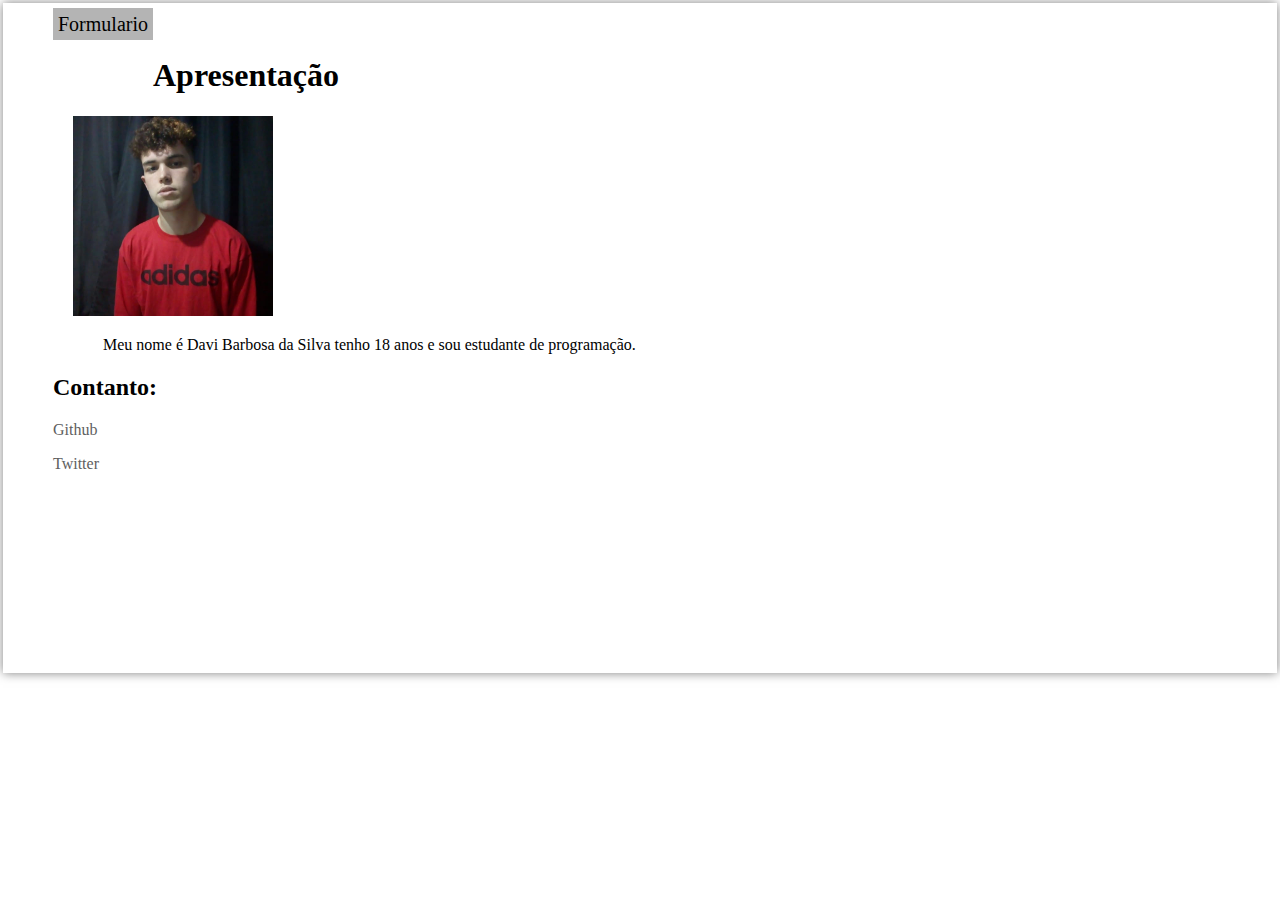
==== index.html @ 70a13454 "criação dos arquivos" ====
<!DOCTYPE html>
<html lang="en">
<head>
    <meta charset="UTF-8">
    <meta name="viewport" content="width=device-width, initial-scale=1.0">
    <meta http-equiv="X-UA-Compatible" content="ie=edge">
    <link rel="stylesheet" href="CSS/estilo.css"/>
    <link rel="stylesheet" href="CSS/Form.css">
    <title>Apresentação</title>
</head>
<body >
    <div>
        <a id="form" href="Formulario.html">Formulario</a>
        <h1>Apresentação</h1>
        <img src="fotoM.jpg"/>
        <p>Meu nome é Davi Barbosa da Silva tenho 18 anos e sou estudante de programação.</p>
        
        <footer>
            <h2 id="cont">Contanto:</h2>
            <p id="cont"><a href="https://github.com/Dabisilva" target="_blank">Github</a></p>
            <a href="https://twitter.com/Dabisilva1" target="_blank">Twitter</a>
        </footer>
    </div>
</body>
</html>
---- CSS/estilo.css ----
@charset "utf-8";

h1{
    text-align: justify;
    text-indent: 100px;
}
p{
    text-align: justify;
    text-indent: 50px;
}
p#cont{
    text-align: justify;
    text-indent: 0px;
}
img{
    width: 200px;
    padding-left: 20px;
}
div{
    padding: 50px;
    padding-top: 10px;
    padding-bottom: 200px;
    box-shadow: 0px 0px 10px rgba(0, 0, 0, 0.5);
    margin: -5px;
}
a#form{
    color: black;
    padding: 10px;
    
    
}
a{
    color: #606060;
    text-decoration: none;

}
a:hover{
    text-decoration: underline;
}
---- CSS/Form.css ----
@charset "urf-8";

form{
    width: 500px;
    margin: 50px;
}
input, textarea {
	font-family: sans-serif;
	font-weight: normal;
	font-size: 12pt;
	background-color: rgba(255, 255, 255, 0.8);
}
input#botao{
    background-color: rgb(238, 232, 232);
}
legend {
	color: #11111a;
	font-weight: bold;
	font-size: 13pt;
	font-family: sans-serif;
}
fieldset {
	border-color: #150552;
	margin: 20px;
}
a#form{
    font-size: 15pt;
    background-color: rgb(180, 180, 180);
    padding: 5px;
}
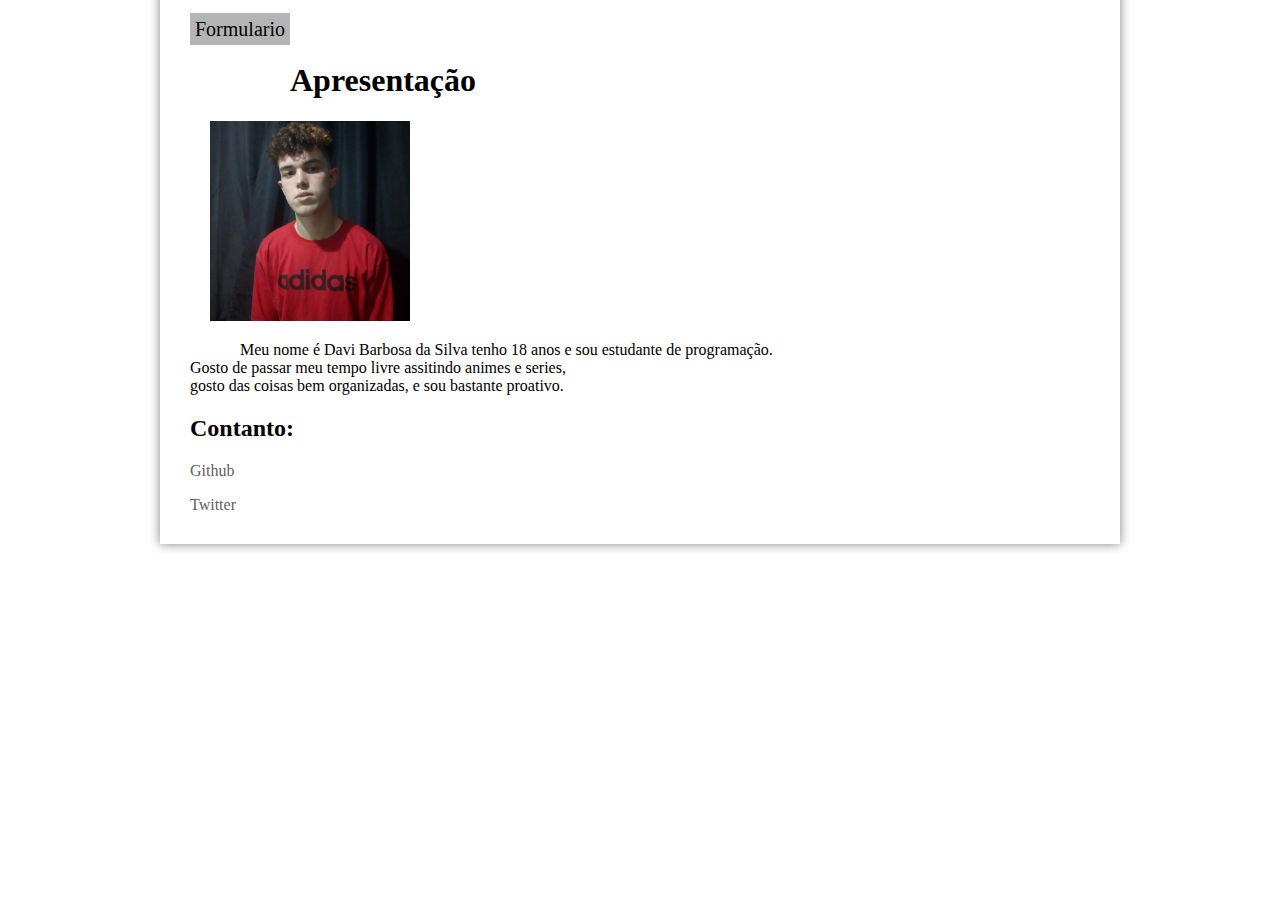
==== commit 4c93be16: "midificação nas div dos arquivos estilo.css, index.html e formulario.php" ====
--- a/index.html
+++ b/index.html
@@ -9,11 +9,13 @@
     <title>Apresentação</title>
 </head>
 <body >
-    <div>
+    <div id="interface">
         <a id="form" href="Formulario.html">Formulario</a>
         <h1>Apresentação</h1>
         <img src="fotoM.jpg"/>
-        <p>Meu nome é Davi Barbosa da Silva tenho 18 anos e sou estudante de programação.</p>
+        <p>Meu nome é Davi Barbosa da Silva tenho 18 anos e sou estudante de programação.<br> Gosto de passar meu tempo
+            livre assitindo animes e series,<br> gosto das coisas bem organizadas, e sou bastante proativo. 
+        </p>
         
         <footer>
             <h2 id="cont">Contanto:</h2>
--- a/CSS/estilo.css
+++ b/CSS/estilo.css
@@ -17,17 +17,14 @@
     padding-left: 20px;
 }
 div{
-    padding: 50px;
-    padding-top: 10px;
-    padding-bottom: 200px;
-    box-shadow: 0px 0px 10px rgba(0, 0, 0, 0.5);
-    margin: -5px;
+    width: 900px;
+	margin: -20px auto 0px auto;
+	box-shadow: 0px 0px 10px rgba(0, 0, 0, 0.5);
+	padding: 30px;
 }
 a#form{
     color: black;
-    padding: 10px;
-    
-    
+    padding: 20px;
 }
 a{
     color: #606060;
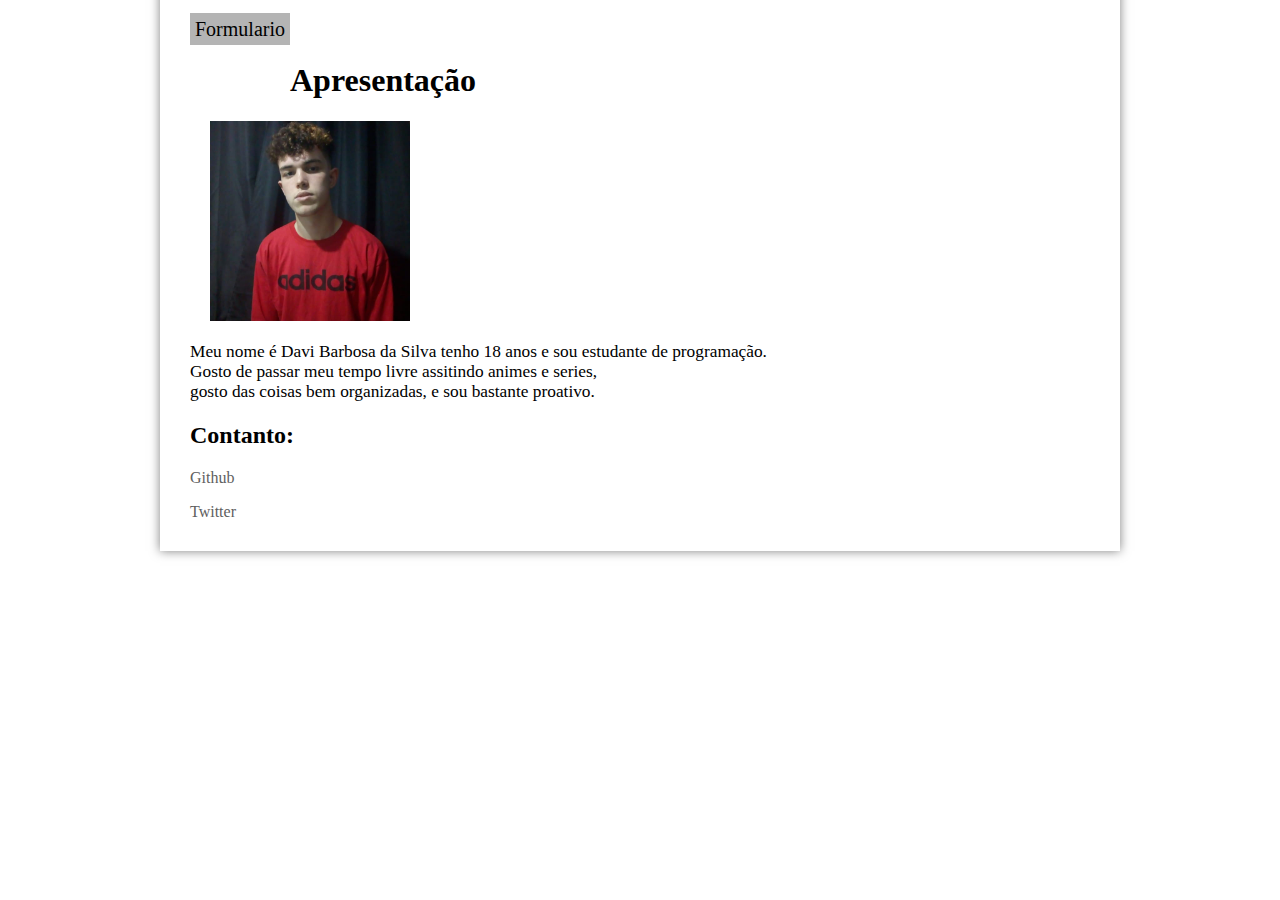
==== commit 2cccb24c: "alteração no tamanho das letras do texto index.html, modificando estilo.css" ====
--- a/index.html
+++ b/index.html
@@ -13,7 +13,7 @@
         <a id="form" href="Formulario.html">Formulario</a>
         <h1>Apresentação</h1>
         <img src="fotoM.jpg"/>
-        <p>Meu nome é Davi Barbosa da Silva tenho 18 anos e sou estudante de programação.<br> Gosto de passar meu tempo
+        <p id="index">Meu nome é Davi Barbosa da Silva tenho 18 anos e sou estudante de programação.<br> Gosto de passar meu tempo
             livre assitindo animes e series,<br> gosto das coisas bem organizadas, e sou bastante proativo. 
         </p>
         
--- a/CSS/estilo.css
+++ b/CSS/estilo.css
@@ -7,6 +7,11 @@
 p{
     text-align: justify;
     text-indent: 50px;
+}
+p#index{
+    text-align: justify;
+    text-indent: 0px;
+    font-size: 13pt;
 }
 p#cont{
     text-align: justify;
